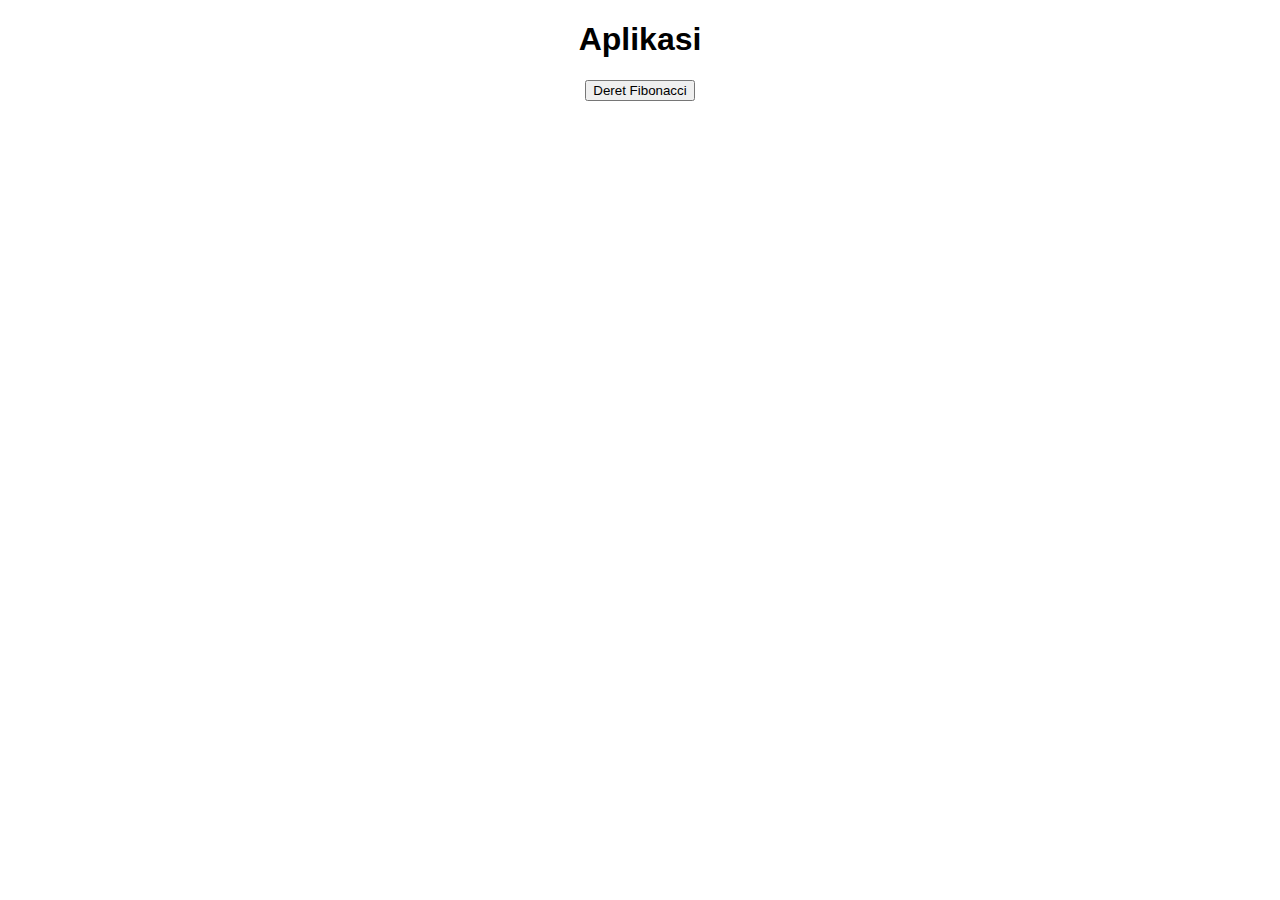
==== index.html @ 99b685b1 "Add files via upload" ====
<!DOCTYPE html>
<html lang="en">
<head>
    <meta charset="UTF-8">
    <meta name="viewport" content="width=device-width, initial-scale=1.0">
    <title>Aplikasi</title>
</head>
<style>
    body {
        font-family: Arial, sans-serif;
        text-align: center;
    }
</style>
<body>
    <h1>Aplikasi</h1>
    <p><a href="fibonacci.html"><button>Deret Fibonacci</button></a></p>
</body>
</html>
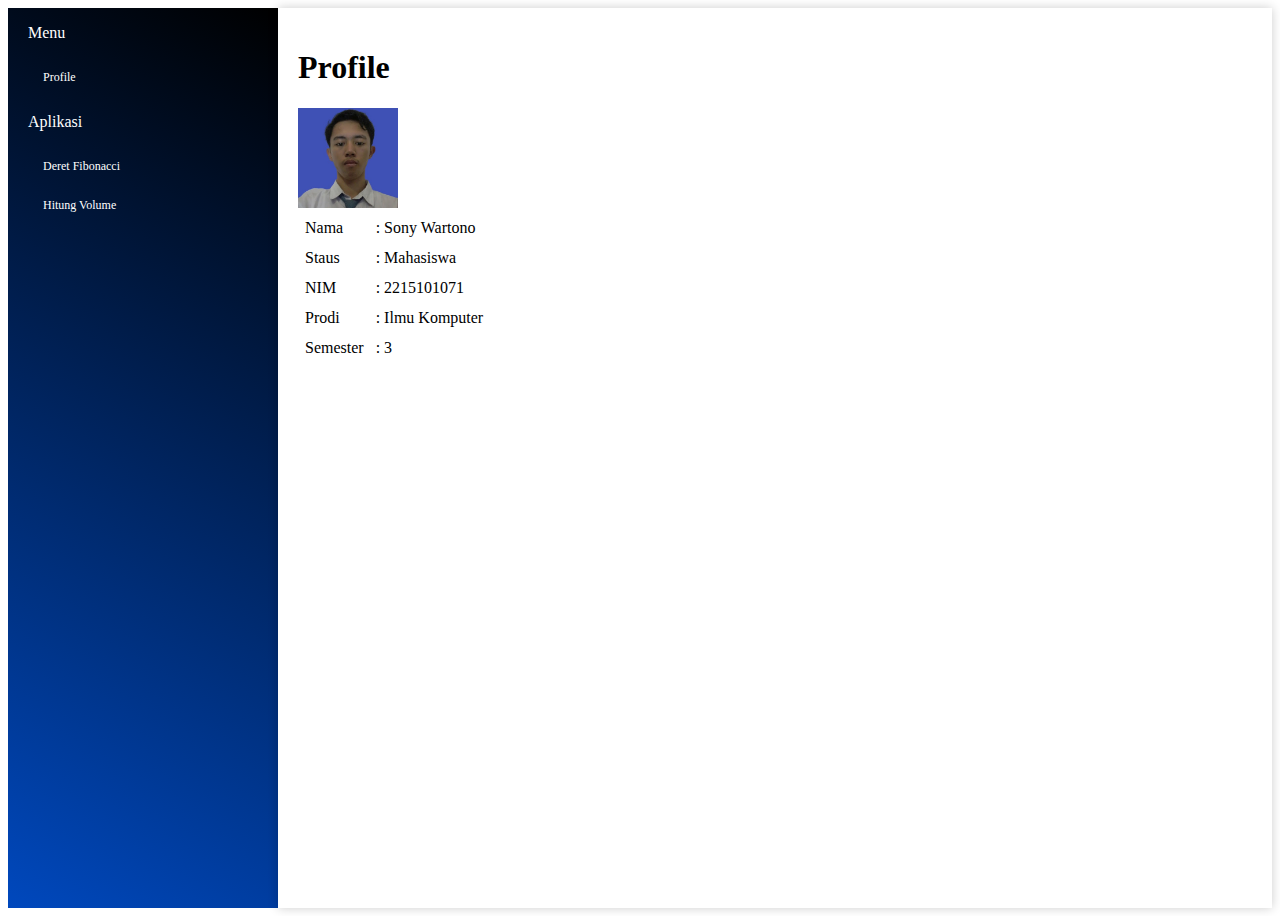
==== commit 59fd998e: "Add files via upload" ====
--- a/index.html
+++ b/index.html
@@ -4,15 +4,50 @@
     <meta charset="UTF-8">
     <meta name="viewport" content="width=device-width, initial-scale=1.0">
     <title>Aplikasi</title>
+    <link rel="stylesheet" href="style.css">
 </head>
-<style>
-    body {
-        font-family: Arial, sans-serif;
-        text-align: center;
-    }
-</style>
 <body>
-    <h1>Aplikasi</h1>
-    <p><a href="fibonacci.html"><button>Deret Fibonacci</button></a></p>
+    <div class="container">
+        <aside>
+            <p> Menu </p>
+            <a href="index.html">Profile</a>
+            <p> Aplikasi </p>
+            <a href="fibonacci.html">Deret Fibonacci</a>
+            <a href="volume.html">Hitung Volume</a>
+        </aside>
+        <div class="content">
+            <div class="profile">
+                <h1>Profile</h1>
+                <img src="img/sony_profile.jpg" class="profile-image" alt="Profile Image">
+            </div>
+            <div class="profile-info">
+                <table cellpadding="5"></tablecellpadding>
+                    <tr>
+                        <td>Nama</td>
+                        <td>: Sony Wartono</td>
+                    </tr>
+                    <tr>
+                        <td>Staus</td>
+                        <td>: Mahasiswa</td>
+                    </tr>
+                    <tr>
+                        <td>NIM</td>
+                        <td>: 2215101071</td>
+                    </tr>
+                    <tr>
+                        <td>Prodi</td>
+                        <td>: Ilmu Komputer</td>
+                    </tr>
+                    <tr>
+                        <td>Semester</td>
+                        <td>: 3</td>
+                    </tr>
+
+                </table>
+            </div>
+        </div>
+        
+        
+    </div>
 </body>
 </html>--- a/style.css
+++ b/style.css
@@ -0,0 +1,37 @@
+.container {
+    display: flex;
+}
+
+aside {
+    color: #fff;
+    width: 250px;
+    padding-left: 20px;
+    height: 100vh;
+    background-image: linear-gradient(30deg , #0048bd, #000000);
+}
+
+aside a {
+    font-size: 12px;
+    color: #fff;
+    display: block;
+    padding: 12px;
+    padding-left: 15px;
+    text-decoration: none;
+    -webkit-tap-highlight-color: transparent;
+}
+.content {
+    flex-grow: 1; 
+    padding: 20px;
+    background-color: #fff;
+    box-shadow: 0 0 10px rgba(0, 0, 0, 0.2);
+}
+
+.profile {
+    flex-shrink: 0;
+    margin-right: 20px;
+}
+
+.profile-image {
+    width: 100px;
+    height: auto;
+}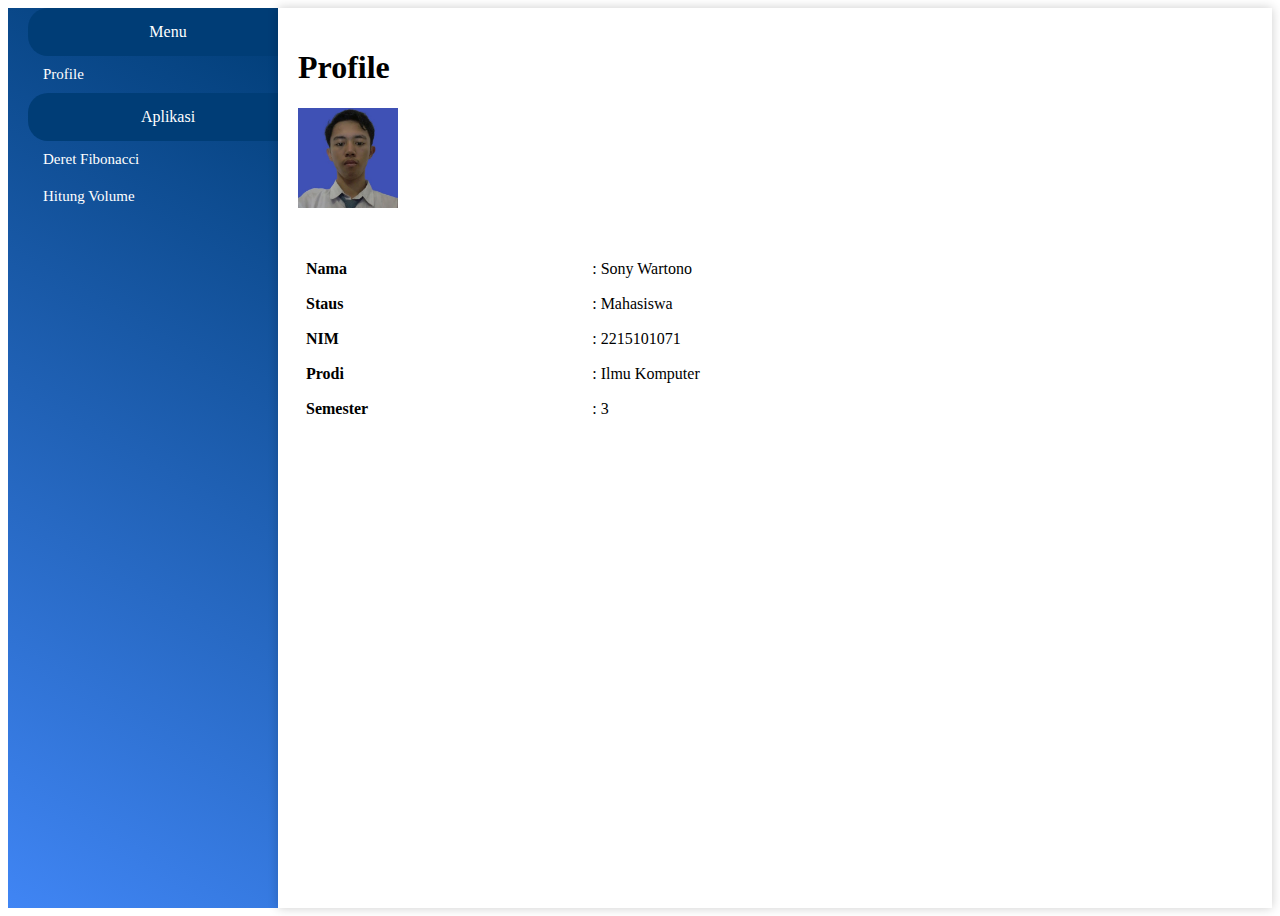
==== commit 8633e777: "Add files via upload" ====
--- a/style.css
+++ b/style.css
@@ -7,18 +7,69 @@
     width: 250px;
     padding-left: 20px;
     height: 100vh;
-    background-image: linear-gradient(30deg , #0048bd, #000000);
-}
-
-aside a {
-    font-size: 12px;
+    background-image: linear-gradient(30deg , #4085f4, #003d76);
+  }
+  
+  aside a {
+    font-size: 15px;
     color: #fff;
     display: block;
-    padding: 12px;
+    padding: 10px;
     padding-left: 15px;
     text-decoration: none;
-    -webkit-tap-highlight-color: transparent;
-}
+    -webkit-tap-highlight-color:transparent;
+  }
+  
+  aside a:hover {
+    color: #3f5efb;
+    background: #fff;
+    outline: none;
+    position: relative;
+    background-color: #fff;
+    font-weight: bold;
+    border-top-left-radius: 20px;
+    border-bottom-left-radius: 20px;
+  }
+  
+  aside a i {
+    margin-right: 5px;
+  }
+  
+  aside a:hover::after {
+    content: "";
+    position: absolute;
+    background-color: transparent;
+    bottom: 100%;
+    right: 0;
+    height: 35px;
+    width: 35px;
+    border-bottom-right-radius: 18px;
+    box-shadow: 0 20px 0 0 #fff;
+  }
+  
+  aside a:hover::before {
+    content: "";
+    position: absolute;
+    background-color: transparent;
+    top: 38px;
+    right: 0;
+    height: 35px;
+    width: 35px;
+    border-top-right-radius: 18px;
+    box-shadow: 0 -20px 0 0 #fff;
+  }
+  
+  aside p {
+    margin: 0;
+    padding: 15px;
+    background-color: #003d76;
+
+    border-radius: 20px;
+    width: 100%;
+    text-align: center;
+
+  }
+  
 .content {
     flex-grow: 1; 
     padding: 20px;
@@ -34,4 +85,24 @@
 .profile-image {
     width: 100px;
     height: auto;
+    padding-bottom: 20px;
+}
+/* Profile info table styles */
+.profile-info table {
+    width: 100%;
+    border-collapse: collapse;
+    margin-top: 20px;
+}
+
+.profile-info table tr {
+    border-bottom: 1px solid #fff;
+}
+
+.profile-info table td {
+    padding: 8px;
+}
+
+.profile-info table td:first-child {
+    font-weight: bold;
+    width: 30%;
 }